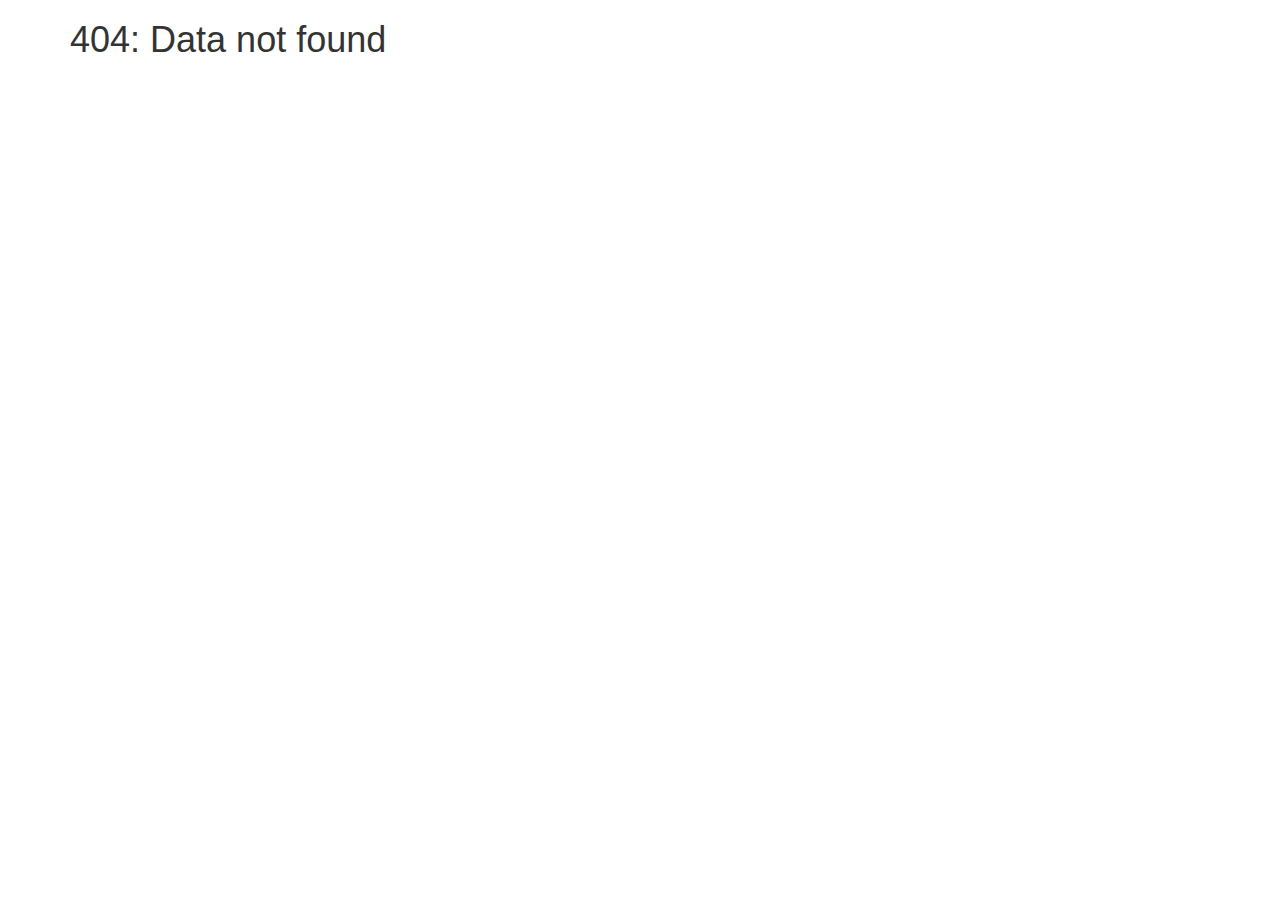
==== OrderProject/index.html @ a8d970b1 "Initial Commit" ====
﻿<!DOCTYPE html>

<html lang="en">
<head>
    <meta charset="utf-8" />
    <title>Order Project</title>
    <!-- Bootstrap library -->
    <link href="styles/bootstrap.min.css" rel="stylesheet" />

    <!-- Custom CSS -->
    <link href="styles/app.css" rel="stylesheet" />

    <!-- Angular libraries -->
    <script src="scripts/vendors/angular.min.js"></script>
    <script src="scripts/vendors/jquery.min.js"></script>

    <!-- Custom scripts -->
    <script src="scripts/app.js"></script>
</head>
<body>
    <main ng-app="OrderProject" class="container">
        <div ng-include="'templates/order-page.html'"></div>
    </main>
</body>
</html>
---- OrderProject/styles/app.css ----
﻿
.popupContainer {
    position: fixed;
    z-index: 110;
    background-color: #FFFFFF;
    border-radius: 4px;
    border: 2px solid white;
    top: 20%;
}

.backdrop {
    top: 0;
    bottom: 0;
    left: 0;
    right: 0;
    position: fixed;
    background-color: #000;
    opacity: 0.3;
    z-index: 100;
}

.orderContainer > div {
    width: 100%;
    background-color: #DDD;
    border: 1px solid #FFF;
    height: 40px;
}

.orderContainer button {
    width: 40%;
    margin-top: 6px;
    text-align: left;
}

.orderContainer .header {
    font-weight: bold;
}

.orderContainer span {
    padding-top: 10px;
}

.popup {
    width: 660px;
    padding-bottom: 20px;
}

    .popup div {
        padding-top: 10px;
    }

.popupMainHead {
    font-size: 16px;
    font-weight: bold;
}

.popupHead {
    font-weight: bold;
}

.stateDropDown {
    left: 14px;
}

@media screen and (max-width: 1200px) {

    .orderContainer button {
        width: 50%;
    }
}

@media screen and (max-width: 767px) {
    .popup {
        width: 400px;
    }

    .stateColumn, .amountColumn {
        display: none;
    }
}
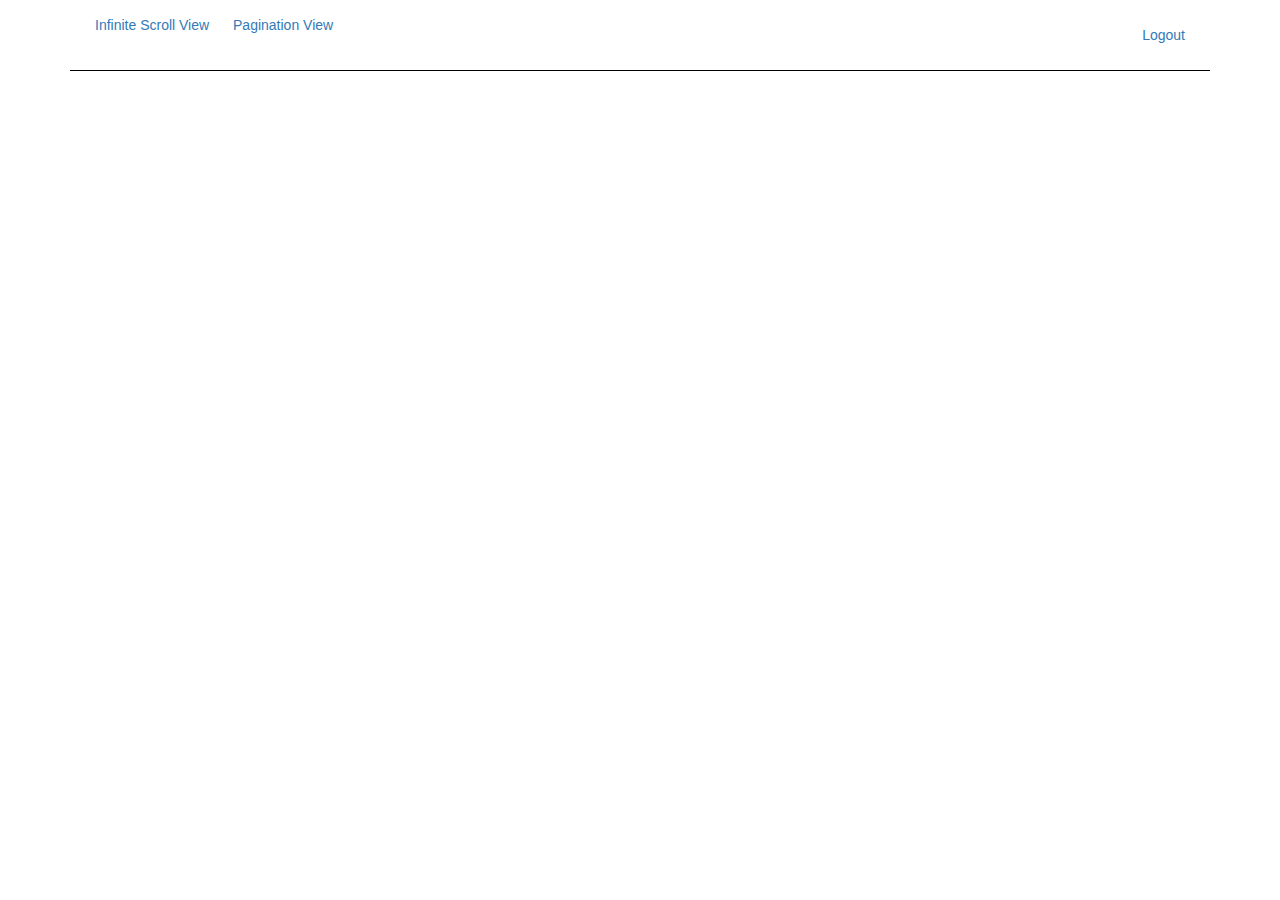
==== commit 0e843db2: "Updated the code" ====
--- a/OrderProject/index.html
+++ b/OrderProject/index.html
@@ -12,6 +12,7 @@
 
     <!-- Angular libraries -->
     <script src="scripts/vendors/angular.min.js"></script>
+    <script src="scripts/vendors/angular-route.min.js"></script>
     <script src="scripts/vendors/jquery.min.js"></script>
 
     <!-- Custom scripts -->
@@ -19,7 +20,12 @@
 </head>
 <body>
     <main ng-app="OrderProject" class="container">
-        <div ng-include="'templates/order-page.html'"></div>
+        <div class="col-sm-12 linkContainer">
+            <a href="#/"><span>Infinite Scroll View</span></a>
+            <a href="#/paginate"><span>Pagination View</span></a>
+            <a href="login.html" class="pull-right" onclick="document.cookie=''">Logout</a>
+        </div>
+        <div ng-view></div>
     </main>
 </body>
 </html>
--- a/OrderProject/styles/app.css
+++ b/OrderProject/styles/app.css
@@ -27,8 +27,11 @@
 }
 
 .orderContainer button {
+    margin-top: 6px;
+}
+
+.orderContainer button, .paginated-order-container .row-container button {
     width: 40%;
-    margin-top: 6px;
     text-align: left;
 }
 
@@ -62,9 +65,61 @@
     left: 14px;
 }
 
+.linkContainer {
+    border-bottom: 1px solid #000;
+    padding: 15px;
+    margin-bottom: 10px;
+}
+
+    .linkContainer a {
+        padding: 10px;
+    }
+
+.paginated-order-container .order-header {
+    width: 100%;
+    background-color: #DDD;
+    border: 1px solid #FFF;
+    height: 40px;
+    font-weight: bold;
+}
+
+.paginated-order-container .row-container {
+    background-color: #DDD;
+    border: 1px solid #FFF;
+}
+
+.paginated-order-container .order-row {
+    width: 100%;
+    height: 40px;
+    cursor:pointer;
+}
+
+.paginated-order-container .order-header, .paginated-order-container .order-row {
+    padding-top: 6px;
+}
+
+.order-details {
+    border-top: 1px solid #FFF;
+    padding: 10px 0;
+}
+
+    .order-details .detail-row {
+        padding-bottom: 5px;
+    }
+.button-container > div{
+    padding-top: 15px;
+}
+button[disabled], html input[disabled] {
+    opacity: .5;
+}
+
+.loginContainer > div{
+    padding: 15px;
+}
+
 @media screen and (max-width: 1200px) {
 
-    .orderContainer button {
+    .orderContainer button, .paginated-order-container .row-container button {
         width: 50%;
     }
 }
@@ -74,7 +129,7 @@
         width: 400px;
     }
 
-    .stateColumn, .amountColumn {
+    .stateColumn, .amountColumn, .loginText {
         display: none;
     }
 }
